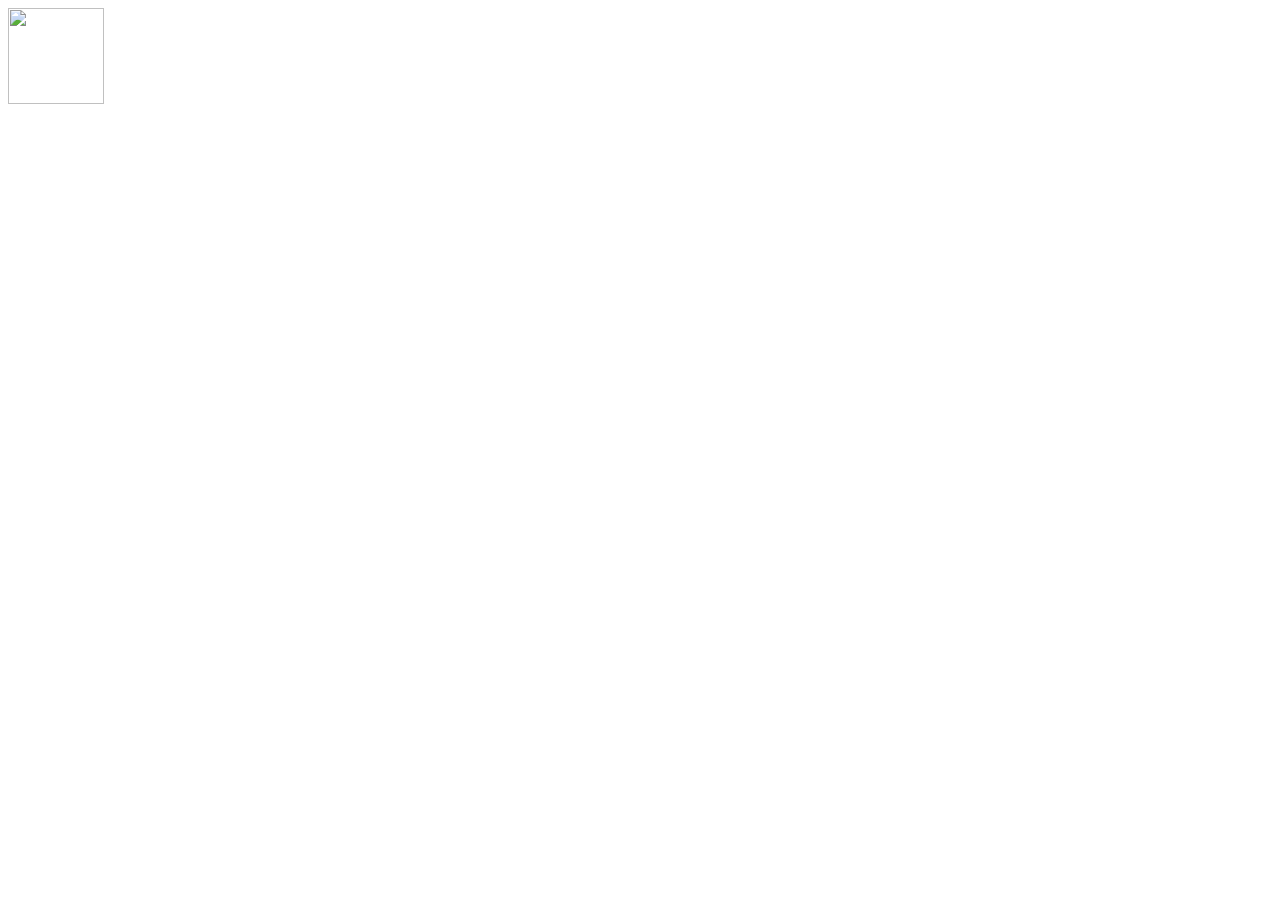
==== index.html @ c10c4417 "Add files via upload" ====
<!doctype html>
<html lang="en">
<head>
<meta charset="utf-8">
<meta name="viewport" content="width=device-width, initial-scale=1, viewport-fit=cover">
<title>VIX AI</title>
<meta name="description" content="VIX AI — a professional multipurpose AI assistant.">
<meta name="theme-color" content="#0a0a0a">
<link rel="manifest" href="/manifest.webmanifest">
<link rel="icon" href="/assets/vix-logo.png" type="image/png">
<link rel="apple-touch-icon" href="/assets/icons/apple-touch-icon.png">
<meta name="apple-mobile-web-app-capable" content="yes">
<meta name="apple-mobile-web-app-status-bar-style" content="black-translucent">
<meta name="apple-mobile-web-app-title" content="VIX AI">
<link rel="stylesheet" href="/css/styles.css">
</head>
<body>

<div class="splash" id="splash">
  <img src="/assets/vix-logo.png" alt="" width="96" height="96">
  <div class="splash-bar"></div>
</div>

<div class="app" id="app" hidden>

  <div class="scrim" id="scrim" hidden></div>

  <aside class="sidebar" id="sidebar">
    <div class="brand"><img src="/assets/vix-logo.png" alt="" width="30" height="30">VIX AI</div>

    <button class="new-chat" id="newChatBtn" type="button">
      <svg viewBox="0 0 24 24" fill="none" stroke="currentColor" stroke-width="2.2" stroke-linecap="round" aria-hidden="true"><path d="M12 5v14M5 12h14"/></svg>
      New chat
    </button>

    <nav class="nav" aria-label="Main">
      <button type="button" data-view="chat" aria-current="page">
        <svg viewBox="0 0 24 24" fill="none" stroke="currentColor" stroke-width="2" stroke-linecap="round" stroke-linejoin="round" aria-hidden="true"><path d="M4 4h16v12H8l-4 4V4z"/></svg>
        Home
      </button>
      <button type="button" data-view="history">
        <svg viewBox="0 0 24 24" fill="none" stroke="currentColor" stroke-width="2" stroke-linecap="round" stroke-linejoin="round" aria-hidden="true"><circle cx="12" cy="12" r="8"/><path d="M12 8v4l3 2"/></svg>
        History
      </button>
      <button type="button" data-view="capabilities">
        <svg viewBox="0 0 24 24" fill="none" stroke="currentColor" stroke-width="2" stroke-linecap="round" stroke-linejoin="round" aria-hidden="true"><path d="M13 2 4 14h7l-1 8 9-12h-7l1-8z"/></svg>
        Capabilities
      </button>
      <button type="button" data-view="settings">
        <svg viewBox="0 0 24 24" fill="none" stroke="currentColor" stroke-width="2" stroke-linecap="round" stroke-linejoin="round" aria-hidden="true"><circle cx="12" cy="12" r="3"/><path d="M19.4 15a1.7 1.7 0 0 0 .3 1.9l.1.1a2 2 0 1 1-2.8 2.8l-.1-.1a1.7 1.7 0 0 0-1.9-.3 1.7 1.7 0 0 0-1 1.5V21a2 2 0 1 1-4 0v-.1a1.7 1.7 0 0 0-1-1.6 1.7 1.7 0 0 0-1.9.3l-.1.1a2 2 0 1 1-2.8-2.8l.1-.1a1.7 1.7 0 0 0 .3-1.9 1.7 1.7 0 0 0-1.5-1H3a2 2 0 1 1 0-4h.1a1.7 1.7 0 0 0 1.6-1 1.7 1.7 0 0 0-.3-1.9l-.1-.1a2 2 0 1 1 2.8-2.8l.1.1a1.7 1.7 0 0 0 1.9.3H9a1.7 1.7 0 0 0 1-1.5V3a2 2 0 1 1 4 0v.1a1.7 1.7 0 0 0 1 1.5 1.7 1.7 0 0 0 1.9-.3l.1-.1a2 2 0 1 1 2.8 2.8l-.1.1a1.7 1.7 0 0 0-.3 1.9V9a1.7 1.7 0 0 0 1.5 1H21a2 2 0 1 1 0 4h-.1a1.7 1.7 0 0 0-1.5 1z"/></svg>
        Settings
      </button>
    </nav>

    <div class="recent" id="recent" aria-label="Recent conversations">
      <h3>Recent</h3>
      <div id="recentList"></div>
    </div>

    <div class="account">
      <div class="avatar" id="avatarInitial">V</div>
      <div class="account-text">
        <div class="account-name" id="accountName">Loading…</div>
        <div class="status" id="statusPill"><i></i>Online</div>
      </div>
    </div>
  </aside>

  <div class="main">
    <div class="topbar">
      <button class="icon-btn" id="menuBtn" type="button" aria-label="Open menu" aria-controls="sidebar" aria-expanded="false">
        <svg viewBox="0 0 24 24" fill="none" stroke="currentColor" stroke-width="2" stroke-linecap="round" aria-hidden="true"><path d="M4 6h16M4 12h16M4 18h16"/></svg>
      </button>
      <h1 id="topbarTitle">VIX AI</h1>
    </div>

    <div class="view" id="view">

      <section id="view-chat" class="view-panel">
        <div class="messages" id="messages">
          <div class="empty" id="emptyState">
            <img src="/assets/vix-logo.png" alt="" width="56" height="56">
            <h2>What can I help with?</h2>
            <p>Ask about reasoning, math, science, engineering, mechatronics, programming or general knowledge.</p>
            <div class="starters" id="starters">
              <button type="button" data-prompt="Explain how a PID controller works and where I'd tune it on a small robot.">Explain how a PID controller works</button>
              <button type="button" data-prompt="Walk me through solving a system of linear equations step by step.">Solve a system of linear equations</button>
              <button type="button" data-prompt="Review this idea for bugs and edge cases: a function that debounces API calls.">Review a debounce function for bugs</button>
              <button type="button" data-prompt="Give me a clear study plan to relearn calculus in 6 weeks.">Build me a 6-week calculus study plan</button>
            </div>
          </div>
          <div class="thread" id="thread" hidden></div>
        </div>

        <div class="composer-wrap">
          <form class="composer" id="composerForm">
            <textarea id="composerInput" rows="1" placeholder="Message VIX AI…" aria-label="Message VIX AI"></textarea>
            <div class="composer-row">
              <button type="button" class="icon-btn" id="micBtn" aria-label="Voice input">
                <svg viewBox="0 0 24 24" fill="none" stroke="currentColor" stroke-width="2" stroke-linecap="round" stroke-linejoin="round" aria-hidden="true"><path d="M12 15a3 3 0 0 0 3-3V6a3 3 0 0 0-6 0v6a3 3 0 0 0 3 3z"/><path d="M19 11a7 7 0 0 1-14 0M12 18v3"/></svg>
              </button>
              <button type="button" class="icon-btn" id="imageBtn" aria-label="Upload image">
                <svg viewBox="0 0 24 24" fill="none" stroke="currentColor" stroke-width="2" stroke-linecap="round" stroke-linejoin="round" aria-hidden="true"><rect x="3" y="4" width="18" height="16" rx="2"/><circle cx="9" cy="10" r="2"/><path d="m21 16-5-5-4 4-3-3-6 6"/></svg>
              </button>
              <button type="button" class="icon-btn" id="videoBtn" aria-label="Upload video">
                <svg viewBox="0 0 24 24" fill="none" stroke="currentColor" stroke-width="2" stroke-linecap="round" stroke-linejoin="round" aria-hidden="true"><rect x="3" y="6" width="13" height="12" rx="2"/><path d="m21 8-5 4 5 4V8z"/></svg>
              </button>
              <span class="spacer"></span>
              <button type="submit" class="send" id="sendBtn" disabled aria-label="Send message">
                <svg viewBox="0 0 24 24" fill="none" stroke="currentColor" stroke-width="2.2" stroke-linecap="round" stroke-linejoin="round" aria-hidden="true"><path d="M12 19V5M5 12l7-7 7 7"/></svg>
              </button>
            </div>
          </form>
          <p class="fineprint">VIX AI can make mistakes. Verify important information.</p>
        </div>
      </section>

      <section id="view-history" class="view-panel page" hidden>
        <div class="page-inner">
          <h2>History</h2>
          <p class="lead">All your conversations, newest first.</p>
          <div class="list" id="historyList"></div>
        </div>
      </section>

      <section id="view-capabilities" class="view-panel page" hidden>
        <div class="page-inner">
          <h2>Capabilities</h2>
          <p class="lead">What VIX AI can do today, and what's coming next.</p>
          <div class="list" id="capList"></div>
        </div>
      </section>

      <section id="view-settings" class="view-panel page" hidden>
        <div class="page-inner">
          <h2>Settings</h2>
          <p class="lead">Manage your account and how VIX AI behaves.</p>

          <div class="section">
            <h3>Account</h3>
            <div class="row"><div><div>Name</div><small id="settingsName">—</small></div></div>
            <div class="row"><div><div>Email</div><small id="settingsEmail">—</small></div></div>
          </div>

          <div class="section">
            <h3>Appearance</h3>
            <div class="row"><div><div>Theme</div><small>VIX AI uses a dark interface</small></div><span class="badge on">Dark</span></div>
          </div>

          <div class="section">
            <h3>Chat preferences</h3>
            <div class="row">
              <div><div>Send with Enter</div><small>Shift+Enter always adds a new line</small></div>
              <button type="button" class="switch" id="sendEnterSwitch" role="switch" aria-checked="true" aria-label="Send with Enter"></button>
            </div>
            <div class="row">
              <div><div>Show timestamps</div><small>Show the time next to each message</small></div>
              <button type="button" class="switch" id="timestampsSwitch" role="switch" aria-checked="false" aria-label="Show timestamps"></button>
            </div>
          </div>

          <div class="section">
            <h3>Data</h3>
            <div class="row">
              <div><div>Clear local cache</div><small>Removes locally cached chat data on this device</small></div>
              <button type="button" class="btn" id="clearCacheBtn">Clear</button>
            </div>
          </div>

          <div class="section">
            <h3>Account actions</h3>
            <div class="row">
              <div><div>Log out</div><small>End your session on this device</small></div>
              <button type="button" class="btn danger" id="logoutBtn">Log out</button>
            </div>
          </div>
        </div>
      </section>

    </div>
  </div>
</div>

<div class="toast" id="toast" role="status" aria-live="polite"></div>

<script type="module" src="/js/app.js"></script>
</body>
</html>
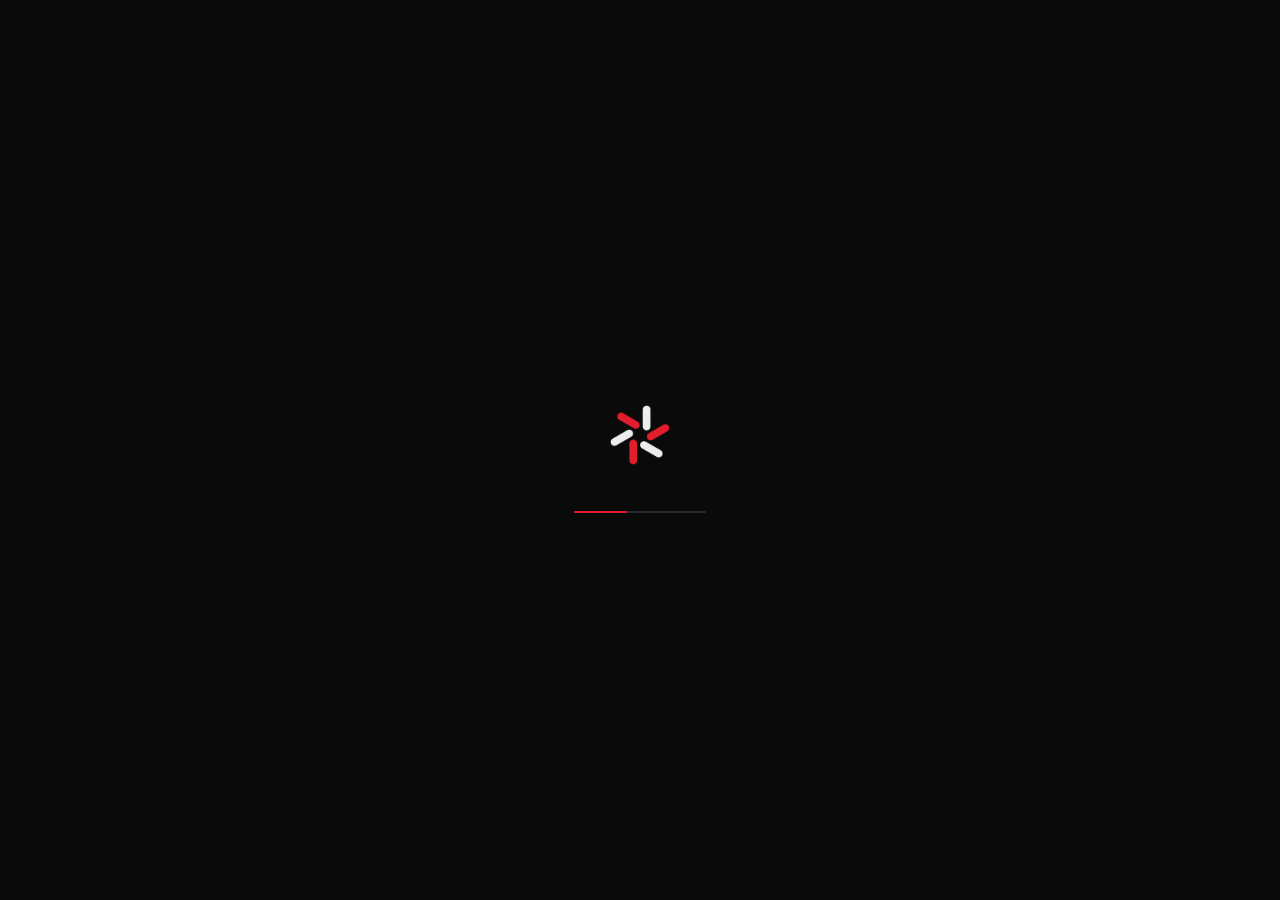
==== commit 5262add4: "update" ====
--- a/index.html
+++ b/index.html
@@ -82,12 +82,7 @@
             <img src="/assets/vix-logo.png" alt="" width="56" height="56">
             <h2>What can I help with?</h2>
             <p>Ask about reasoning, math, science, engineering, mechatronics, programming or general knowledge.</p>
-            <div class="starters" id="starters">
-              <button type="button" data-prompt="Explain how a PID controller works and where I'd tune it on a small robot.">Explain how a PID controller works</button>
-              <button type="button" data-prompt="Walk me through solving a system of linear equations step by step.">Solve a system of linear equations</button>
-              <button type="button" data-prompt="Review this idea for bugs and edge cases: a function that debounces API calls.">Review a debounce function for bugs</button>
-              <button type="button" data-prompt="Give me a clear study plan to relearn calculus in 6 weeks.">Build me a 6-week calculus study plan</button>
-            </div>
+            <div class="starters" id="starters"></div>
           </div>
           <div class="thread" id="thread" hidden></div>
         </div>
--- a/css/styles.css
+++ b/css/styles.css
@@ -0,0 +1,155 @@
+/* VIX AI – main application styles. Mobile-first. Tokens first, then layout, then components. */
+:root {
+  --bg: #0a0a0a;
+  --surface: #131314;
+  --surface-2: #1c1c1e;
+  --line: #2a2a2d;
+  --text: #f2f2f3;
+  --muted: #9b9ba1;
+  --red: #e11d2e;
+  --red-press: #b9101f;
+  --radius: 14px;
+  --font: "Segoe UI", system-ui, -apple-system, Roboto, "Helvetica Neue", Arial, sans-serif;
+  --mono: ui-monospace, "SF Mono", Consolas, monospace;
+  --sat: env(safe-area-inset-top, 0px);
+  --sab: env(safe-area-inset-bottom, 0px);
+}
+*, *::before, *::after { box-sizing: border-box; }
+html, body { height: 100%; margin: 0; }
+body { background: var(--bg); color: var(--text); font: 16px/1.55 var(--font); -webkit-font-smoothing: antialiased; overscroll-behavior: none; }
+button, input, textarea { font: inherit; color: inherit; }
+button { cursor: pointer; background: none; border: 0; }
+:focus-visible { outline: 2px solid var(--red); outline-offset: 2px; }
+[hidden] { display: none !important; }
+.sr-only { position: absolute; width: 1px; height: 1px; overflow: hidden; clip: rect(0 0 0 0); }
+
+/* ---------- Splash ---------- */
+.splash { position: fixed; inset: 0; z-index: 100; background: var(--bg); display: grid; place-content: center; justify-items: center; gap: 28px; transition: opacity .45s ease; }
+.splash.done { opacity: 0; pointer-events: none; }
+.splash img { width: 96px; height: 96px; border-radius: 24px; animation: breathe 2.6s ease-in-out infinite; }
+.splash-bar { width: 132px; height: 2px; background: var(--line); border-radius: 2px; overflow: hidden; }
+.splash-bar::after { content: ""; display: block; height: 100%; width: 40%; background: var(--red); border-radius: 2px; animation: slide 1.4s ease-in-out infinite; }
+@keyframes breathe { 0%, 100% { transform: scale(1); opacity: .85; } 50% { transform: scale(1.07); opacity: 1; } }
+@keyframes slide { 0% { transform: translateX(-100%); } 100% { transform: translateX(350%); } }
+
+/* ---------- Shell ---------- */
+.app { display: grid; grid-template-columns: 1fr; height: 100dvh; }
+.sidebar { position: fixed; inset: 0 auto 0 0; width: min(84vw, 300px); z-index: 40; background: var(--surface); border-right: 1px solid var(--line); display: flex; flex-direction: column; padding: calc(var(--sat) + 14px) 12px calc(var(--sab) + 12px); transform: translateX(-100%); transition: transform .25s ease; }
+.sidebar.open { transform: none; }
+.scrim { position: fixed; inset: 0; z-index: 30; background: rgba(0,0,0,.6); }
+.brand { display: flex; align-items: center; gap: 10px; padding: 4px 8px 14px; font-weight: 650; letter-spacing: .01em; }
+.brand img { width: 30px; height: 30px; border-radius: 8px; }
+.new-chat { display: flex; align-items: center; gap: 10px; width: 100%; padding: 11px 12px; border-radius: 12px; background: var(--red); color: #fff; font-weight: 600; }
+.new-chat:active { background: var(--red-press); }
+.nav { display: grid; gap: 2px; margin: 14px 0; }
+.nav button { display: flex; align-items: center; gap: 12px; padding: 10px 12px; border-radius: 10px; color: var(--muted); text-align: left; }
+.nav button svg { width: 19px; height: 19px; flex: none; }
+.nav button:hover { background: var(--surface-2); color: var(--text); }
+.nav button[aria-current="page"] { background: var(--surface-2); color: var(--text); box-shadow: inset 2px 0 0 var(--red); }
+.recent { flex: 1; min-height: 0; overflow-y: auto; border-top: 1px solid var(--line); padding-top: 10px; }
+.recent h3 { margin: 0 8px 6px; font-size: .78rem; font-weight: 500; color: var(--muted); }
+.recent button { display: block; width: 100%; padding: 8px 10px; border-radius: 8px; color: var(--muted); text-align: left; white-space: nowrap; overflow: hidden; text-overflow: ellipsis; font-size: .93rem; }
+.recent button:hover, .recent button.active { background: var(--surface-2); color: var(--text); }
+.account { display: flex; align-items: center; gap: 10px; padding: 12px 8px 0; border-top: 1px solid var(--line); margin-top: 8px; }
+.avatar { width: 36px; height: 36px; border-radius: 50%; background: var(--surface-2); border: 1px solid var(--line); display: grid; place-items: center; font-weight: 650; flex: none; }
+.account-text { min-width: 0; line-height: 1.25; }
+.account-name { font-weight: 600; white-space: nowrap; overflow: hidden; text-overflow: ellipsis; }
+.status { display: flex; align-items: center; gap: 6px; font-size: .78rem; color: var(--muted); }
+.status i { width: 7px; height: 7px; border-radius: 50%; background: #3ecf6e; }
+.status.offline i { background: var(--muted); }
+
+.main { display: flex; flex-direction: column; min-width: 0; height: 100dvh; }
+.topbar { display: flex; align-items: center; gap: 8px; padding: calc(var(--sat) + 8px) 12px 8px; border-bottom: 1px solid var(--line); }
+.icon-btn { width: 40px; height: 40px; border-radius: 10px; display: grid; place-items: center; color: var(--muted); flex: none; }
+.icon-btn:hover { background: var(--surface-2); color: var(--text); }
+.icon-btn svg { width: 21px; height: 21px; }
+.topbar h1 { margin: 0; font-size: 1rem; font-weight: 600; }
+.view { flex: 1; min-height: 0; display: flex; flex-direction: column; }
+
+/* ---------- Chat ---------- */
+.messages { flex: 1; overflow-y: auto; padding: 20px 16px 8px; scroll-behavior: smooth; }
+.thread { max-width: 760px; margin: 0 auto; display: grid; gap: 22px; }
+.msg { display: flex; gap: 12px; min-width: 0; }
+.msg.user { justify-content: flex-end; }
+.msg .bubble { background: var(--surface-2); border: 1px solid var(--line); padding: 10px 14px; border-radius: 16px 16px 4px 16px; max-width: 85%; white-space: pre-wrap; overflow-wrap: anywhere; }
+.msg.assistant .mark { width: 28px; height: 28px; border-radius: 8px; flex: none; margin-top: 2px; }
+.msg.assistant .body { min-width: 0; flex: 1; overflow-wrap: anywhere; }
+.body p { margin: 0 0 .7em; white-space: pre-wrap; }
+.body p:last-child { margin-bottom: 0; }
+.body pre { margin: .6em 0; padding: 12px 14px; background: #050505; border: 1px solid var(--line); border-radius: 10px; overflow-x: auto; font: .88rem/1.5 var(--mono); }
+.body code { font-family: var(--mono); font-size: .9em; background: var(--surface-2); padding: 1px 5px; border-radius: 5px; }
+.body pre code { background: none; padding: 0; }
+.msg.error .body { color: #ff8b94; }
+.msg.error button { color: var(--text); text-decoration: underline; margin-left: 6px; }
+.thinking { display: inline-flex; gap: 5px; padding: 8px 0; }
+.thinking i { width: 6px; height: 6px; border-radius: 50%; background: var(--red); animation: pulse 1.1s ease-in-out infinite; }
+.thinking i:nth-child(2) { animation-delay: .15s; } .thinking i:nth-child(3) { animation-delay: .3s; }
+@keyframes pulse { 0%, 80%, 100% { opacity: .25; } 40% { opacity: 1; } }
+
+.empty { max-width: 760px; margin: 0 auto; padding: 8vh 4px 0; }
+.empty img { width: 56px; height: 56px; border-radius: 15px; margin-bottom: 18px; }
+.empty h2 { margin: 0 0 6px; font-size: 1.7rem; font-weight: 650; letter-spacing: -.02em; }
+.empty p { margin: 0 0 22px; color: var(--muted); max-width: 46ch; }
+.starters { display: grid; gap: 8px; transition: opacity .3s ease; }
+.starters.swap { opacity: 0; }
+.starters button { text-align: left; padding: 12px 14px; border: 1px solid var(--line); border-radius: 12px; color: var(--text); background: var(--surface); }
+.starters button:hover { border-color: #4a4a4f; }
+
+.composer-wrap { padding: 8px 12px calc(var(--sab) + 10px); }
+.composer { max-width: 760px; margin: 0 auto; background: var(--surface); border: 1px solid var(--line); border-radius: 18px; padding: 8px 8px 6px 14px; transition: border-color .15s; }
+.composer:focus-within { border-color: #55555a; }
+.composer textarea { width: 100%; resize: none; background: none; border: 0; outline: 0; max-height: 180px; padding: 6px 0; line-height: 1.45; }
+.composer textarea::placeholder { color: var(--muted); }
+.composer-row { display: flex; align-items: center; gap: 2px; }
+.composer-row .spacer { flex: 1; }
+.send { width: 38px; height: 38px; border-radius: 50%; background: var(--red); color: #fff; display: grid; place-items: center; }
+.send:disabled { background: var(--surface-2); color: var(--muted); cursor: default; }
+.send:not(:disabled):active { background: var(--red-press); }
+.send svg { width: 19px; height: 19px; }
+.fineprint { text-align: center; font-size: .74rem; color: var(--muted); margin: 6px 0 0; }
+
+/* ---------- Pages inside the app ---------- */
+.page { flex: 1; overflow-y: auto; padding: 22px 16px calc(var(--sab) + 24px); }
+.page-inner { max-width: 680px; margin: 0 auto; }
+.page h2 { margin: 0 0 4px; font-size: 1.35rem; letter-spacing: -.01em; }
+.page .lead { margin: 0 0 20px; color: var(--muted); }
+.list { display: grid; }
+.list-item { display: flex; align-items: center; justify-content: space-between; gap: 12px; padding: 14px 2px; border-bottom: 1px solid var(--line); text-align: left; width: 100%; }
+.list-item small { display: block; color: var(--muted); }
+.list-item .grow { min-width: 0; }
+.list-item .title { white-space: nowrap; overflow: hidden; text-overflow: ellipsis; display: block; }
+.badge { font-size: .78rem; padding: 3px 10px; border-radius: 999px; border: 1px solid var(--line); color: var(--muted); white-space: nowrap; flex: none; }
+.badge.on { border-color: var(--red); color: var(--text); background: rgba(225,29,46,.12); }
+.del { color: var(--muted); padding: 8px; border-radius: 8px; }
+.del:hover { color: #ff8b94; background: var(--surface-2); }
+.section { margin: 0 0 28px; }
+.section h3 { margin: 0 0 8px; font-size: .95rem; color: var(--muted); font-weight: 500; }
+.row { display: flex; align-items: center; justify-content: space-between; gap: 16px; padding: 13px 0; border-bottom: 1px solid var(--line); }
+.row small { display: block; color: var(--muted); }
+.field { display: grid; gap: 6px; margin-bottom: 12px; }
+.field label { font-size: .88rem; color: var(--muted); }
+.field input { background: var(--surface); border: 1px solid var(--line); border-radius: 10px; padding: 11px 12px; outline: 0; width: 100%; }
+.field input:focus { border-color: var(--red); }
+.btn { padding: 10px 16px; border-radius: 10px; border: 1px solid var(--line); background: var(--surface-2); font-weight: 600; }
+.btn:hover { border-color: #55555a; }
+.btn.primary { background: var(--red); border-color: var(--red); color: #fff; }
+.btn.danger { color: #ff8b94; }
+.switch { position: relative; width: 46px; height: 26px; border-radius: 999px; background: var(--line); flex: none; transition: background .2s; }
+.switch::after { content: ""; position: absolute; top: 3px; left: 3px; width: 20px; height: 20px; border-radius: 50%; background: #fff; transition: transform .2s; }
+.switch[aria-checked="true"] { background: var(--red); }
+.switch[aria-checked="true"]::after { transform: translateX(20px); }
+
+.toast { position: fixed; left: 50%; bottom: calc(var(--sab) + 96px); transform: translate(-50%, 12px); max-width: min(92vw, 420px); background: var(--surface-2); border: 1px solid var(--line); border-left: 3px solid var(--red); padding: 11px 14px; border-radius: 10px; font-size: .92rem; opacity: 0; pointer-events: none; transition: opacity .2s, transform .2s; z-index: 60; }
+.toast.show { opacity: 1; transform: translate(-50%, 0); }
+
+/* ---------- Larger screens ---------- */
+@media (min-width: 900px) {
+  .app { grid-template-columns: 290px 1fr; }
+  .sidebar { position: static; transform: none; width: auto; }
+  .scrim, #menuBtn { display: none !important; }
+  .messages { padding-top: 28px; }
+  .starters { grid-template-columns: 1fr 1fr; }
+}
+@media (prefers-reduced-motion: reduce) {
+  *, *::before, *::after { animation-duration: .01ms !important; animation-iteration-count: 1 !important; transition-duration: .01ms !important; scroll-behavior: auto !important; }
+}
